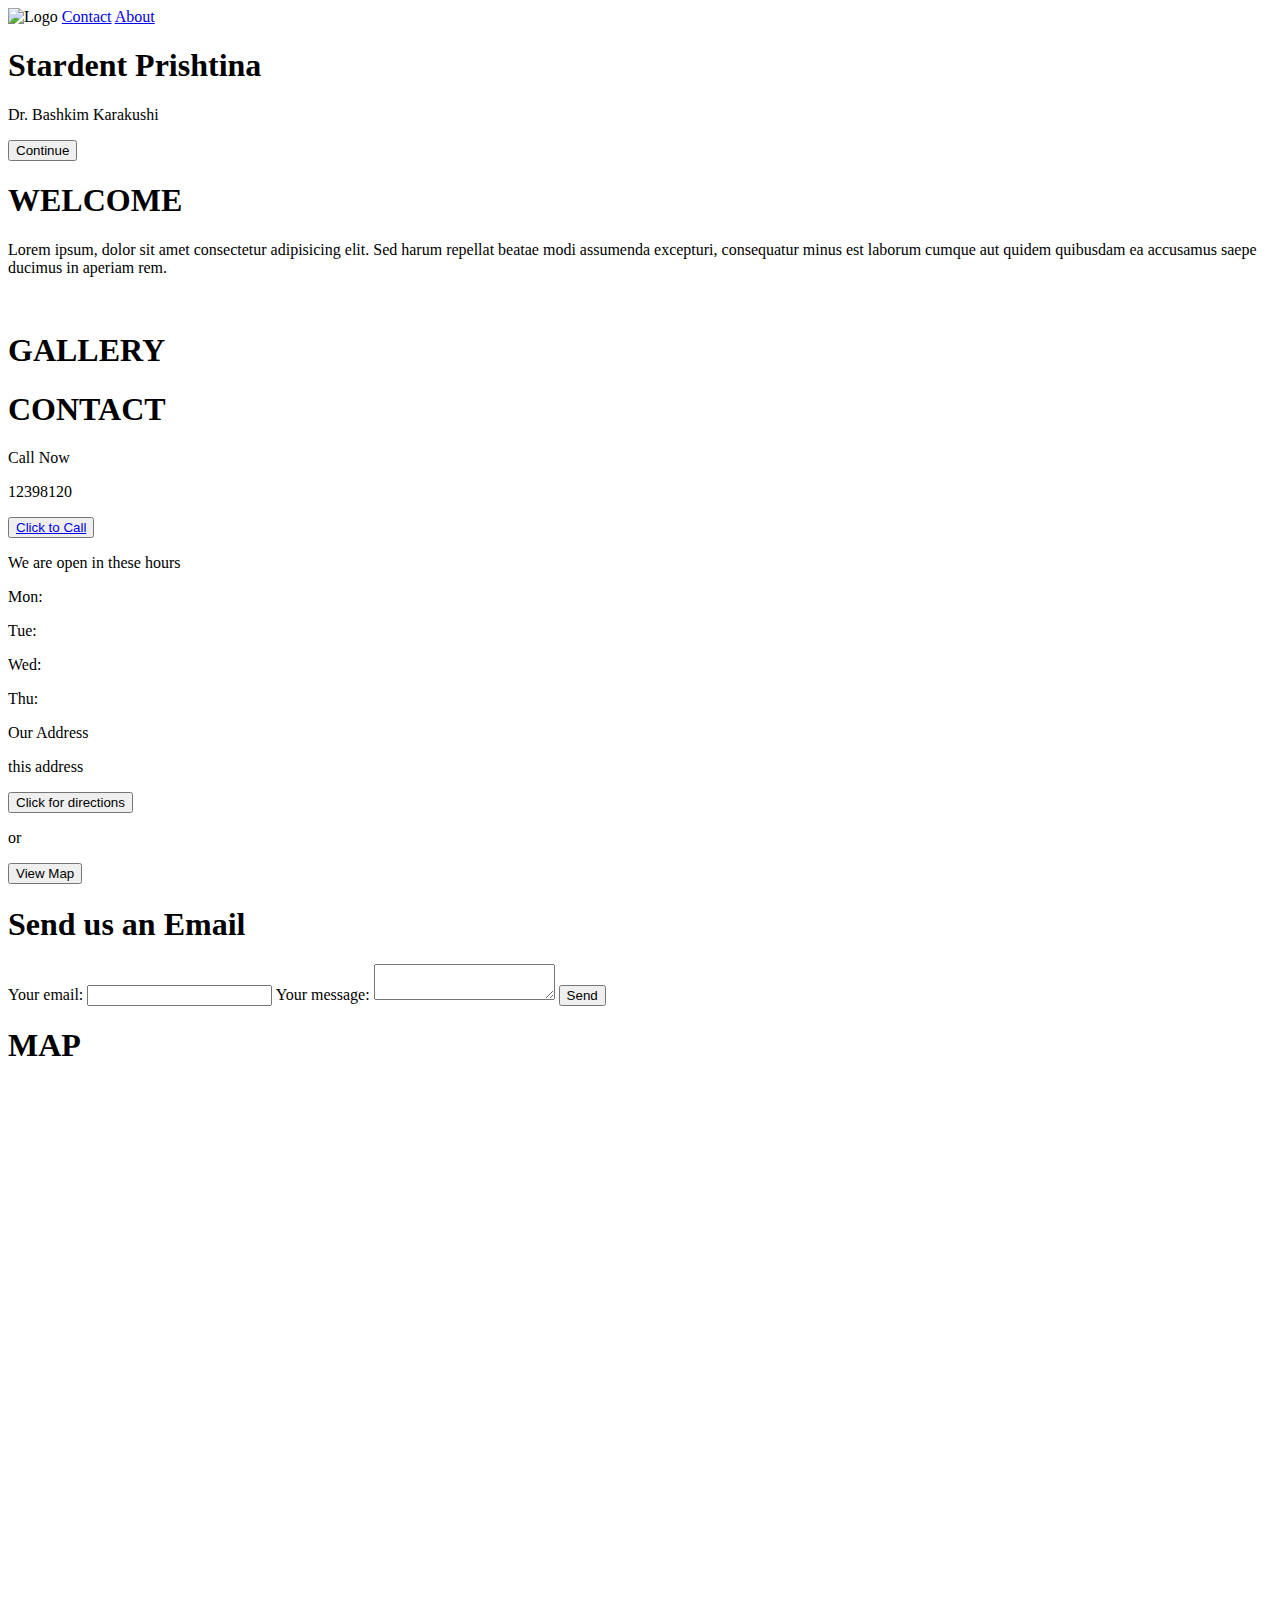
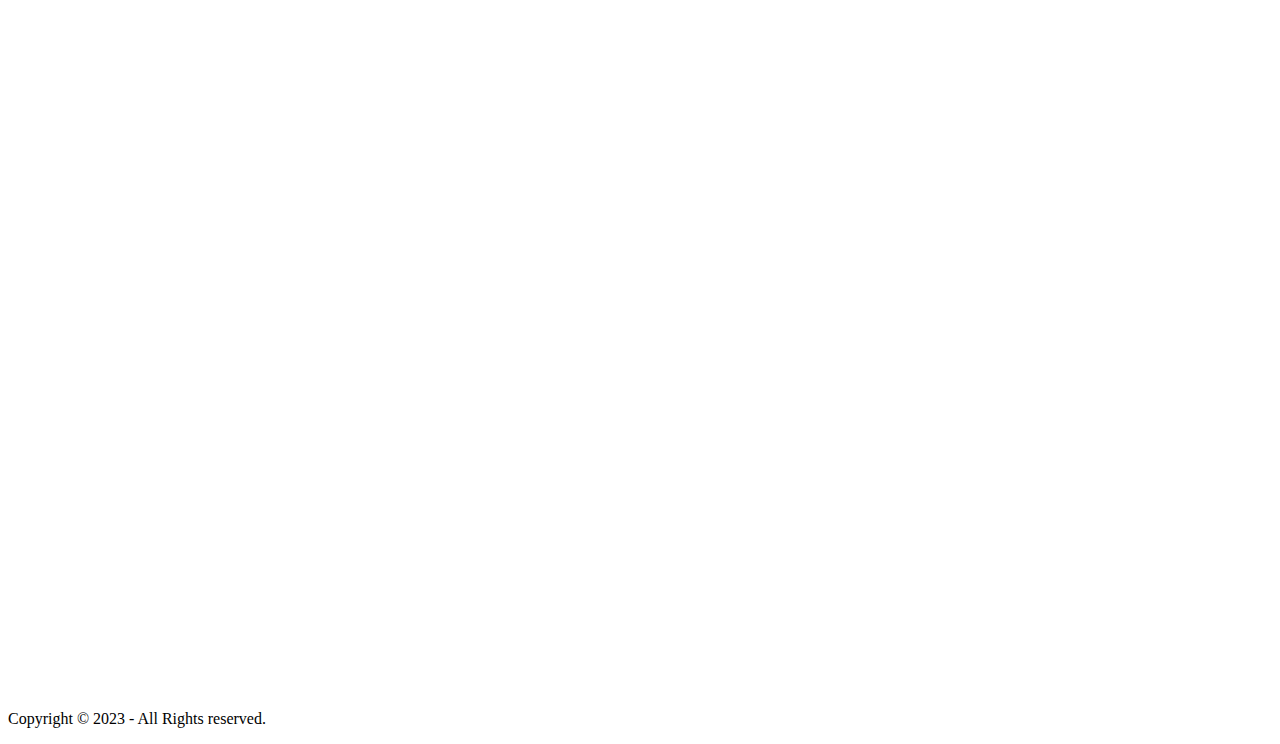
==== index.html @ 25f3760d "Update index.html" ====
<!DOCTYPE html>
<html lang="en">
<head>
    <meta charset="UTF-8">
    <meta http-equiv="X-UA-Compatible" content="IE=edge">
    <meta name="viewport" content="width=device-width, initial-scale=1.0">
    <!-- Bitter font link -->
    <link rel="preconnect" href="https://fonts.googleapis.com">
    <link rel="preconnect" href="https://fonts.gstatic.com" crossorigin>
    <link href="https://fonts.googleapis.com/css2?family=Bitter&display=swap" rel="stylesheet">
    <!-- Lato font link-->
    <link href="https://fonts.googleapis.com/css2?family=Lato&display=swap" rel="stylesheet">
    <!--Icons link
    <link rel="stylesheet" href="https://cdnjs.cloudflare.com/ajax/libs/font-awesome/4.7.0/css/font-awesome.min.css">-->

    <title>Stardent Prishtina</title>
    <link rel="stylesheet"  href="style.css">
</head>
<body>
    
    <nav>
        
        <img src="Logo.jpg" alt="Logo">
        <a href="#contact">Contact</a>
        <a href="#welcome">About</a>
            <!--<div class="subnav">
            fa fa thing is icon
            <a href="#contact"><button class="subnavbtn">About <i class="fa fa-caret-down"></i></button></a>
            <div class="subnav-content">
                <a href="#welcome">Welcome</a><br>
                <a href="#gallery">Gallery</a><br>
                <a href="#contact">Contact</a><br>
                <a href="#map">Map</a>
            </div>-->
    </nav>

    <div class="body">
        <div class="bg">
            <div class="greet">
                <h1>Stardent Prishtina</h1>
                <p>Dr. Bashkim Karakushi</p>
                <a href="#welcome"><button class="button">Continue</button></a>
            </div>
        </div>
        
        <div class="welcomebg">
            <div class="welcome" id="welcome">
                <h1>WELCOME</h1>
                <p>Lorem ipsum, dolor sit amet consectetur adipisicing elit. Sed harum repellat beatae modi assumenda excepturi, consequatur minus est laborum cumque aut quidem quibusdam ea accusamus saepe ducimus in aperiam rem.</p>
                <img src="img/image5.jpeg" alt="">
            </div>
        </div>

        <div class="gallery" id="gallery">
            <h1>GALLERY</h1>
        </div>

        <div class="contactbg">
            <div class="contact" id="contact">
                <h1>CONTACT</h1>
                <div class="call">
                    <p>Call Now</p>
                    <p>12398120</p>
                    <button><a href="tel: +383-44-160-117">Click to Call</a></button>
                </div>
            
                <div class="hours">
                    <p>We are open in these hours</p>
                    <p>Mon: </p>
                    <p>Tue: </p>
                    <p>Wed: </p>
                    <p>Thu: </p>
                </div>
            

                <div class="address">
                    <p>Our Address</p>
                    <p>this address</p> 
                    <button>Click for directions</button>
                    <p>or</p>
                    <button>View Map</button>
                </div>

                <h1>Send us an Email</h1>
                <form action="https://formspree.io/f/xwkyyagp" method="POST">
                    <label>
                        Your email:
                        <input type="email" name="email">
                    </label>
                    <label>
                        Your message:
                        <textarea name="message"></textarea>
                    </label>
                    <!-- your other form fields go here -->
                    <button type="submit">Send</button>
                </form>
            </div>
        </div>

        <div class="map" id="map">
            <h1>MAP</h1>
            <div id="smallmap">
                <iframe src="https://www.google.com/maps/embed?pb=!1m18!1m12!1m3!1d2933.494399585547!2d21.170173551351123!3d42.672068579064906!2m3!1f0!2f0!3f0!3m2!1i1024!2i768!4f13.1!3m3!1m2!1s0x13549fc6666dde81%3A0x3ea874b8eccd149b!2sStardent%20Ordinanca%20Stomatologjike!5e0!3m2!1sde!2sch!4v1653401894726!5m2!1sde!2sch" width="330" height="600" style="border:0;" allowfullscreen="" loading="lazy" referrerpolicy="no-referrer-when-downgrade"></iframe>
            </div>
            <div id="bigmap">
                <iframe src="https://www.google.com/maps/embed?pb=!1m18!1m12!1m3!1d2933.494399585547!2d21.170173551351123!3d42.672068579064906!2m3!1f0!2f0!3f0!3m2!1i1024!2i768!4f13.1!3m3!1m2!1s0x13549fc6666dde81%3A0x3ea874b8eccd149b!2sStardent%20Ordinanca%20Stomatologjike!5e0!3m2!1sde!2sch!4v1653401894726!5m2!1sde!2sch" width="1500" height="600" style="border:0;" allowfullscreen="" loading="lazy" referrerpolicy="no-referrer-when-downgrade"></iframe>
            </div>
        </div>
        <footer>
            <p>Copyright © 2023 - All Rights reserved.</p>
        </footer>

    </div>
</body>
</html>
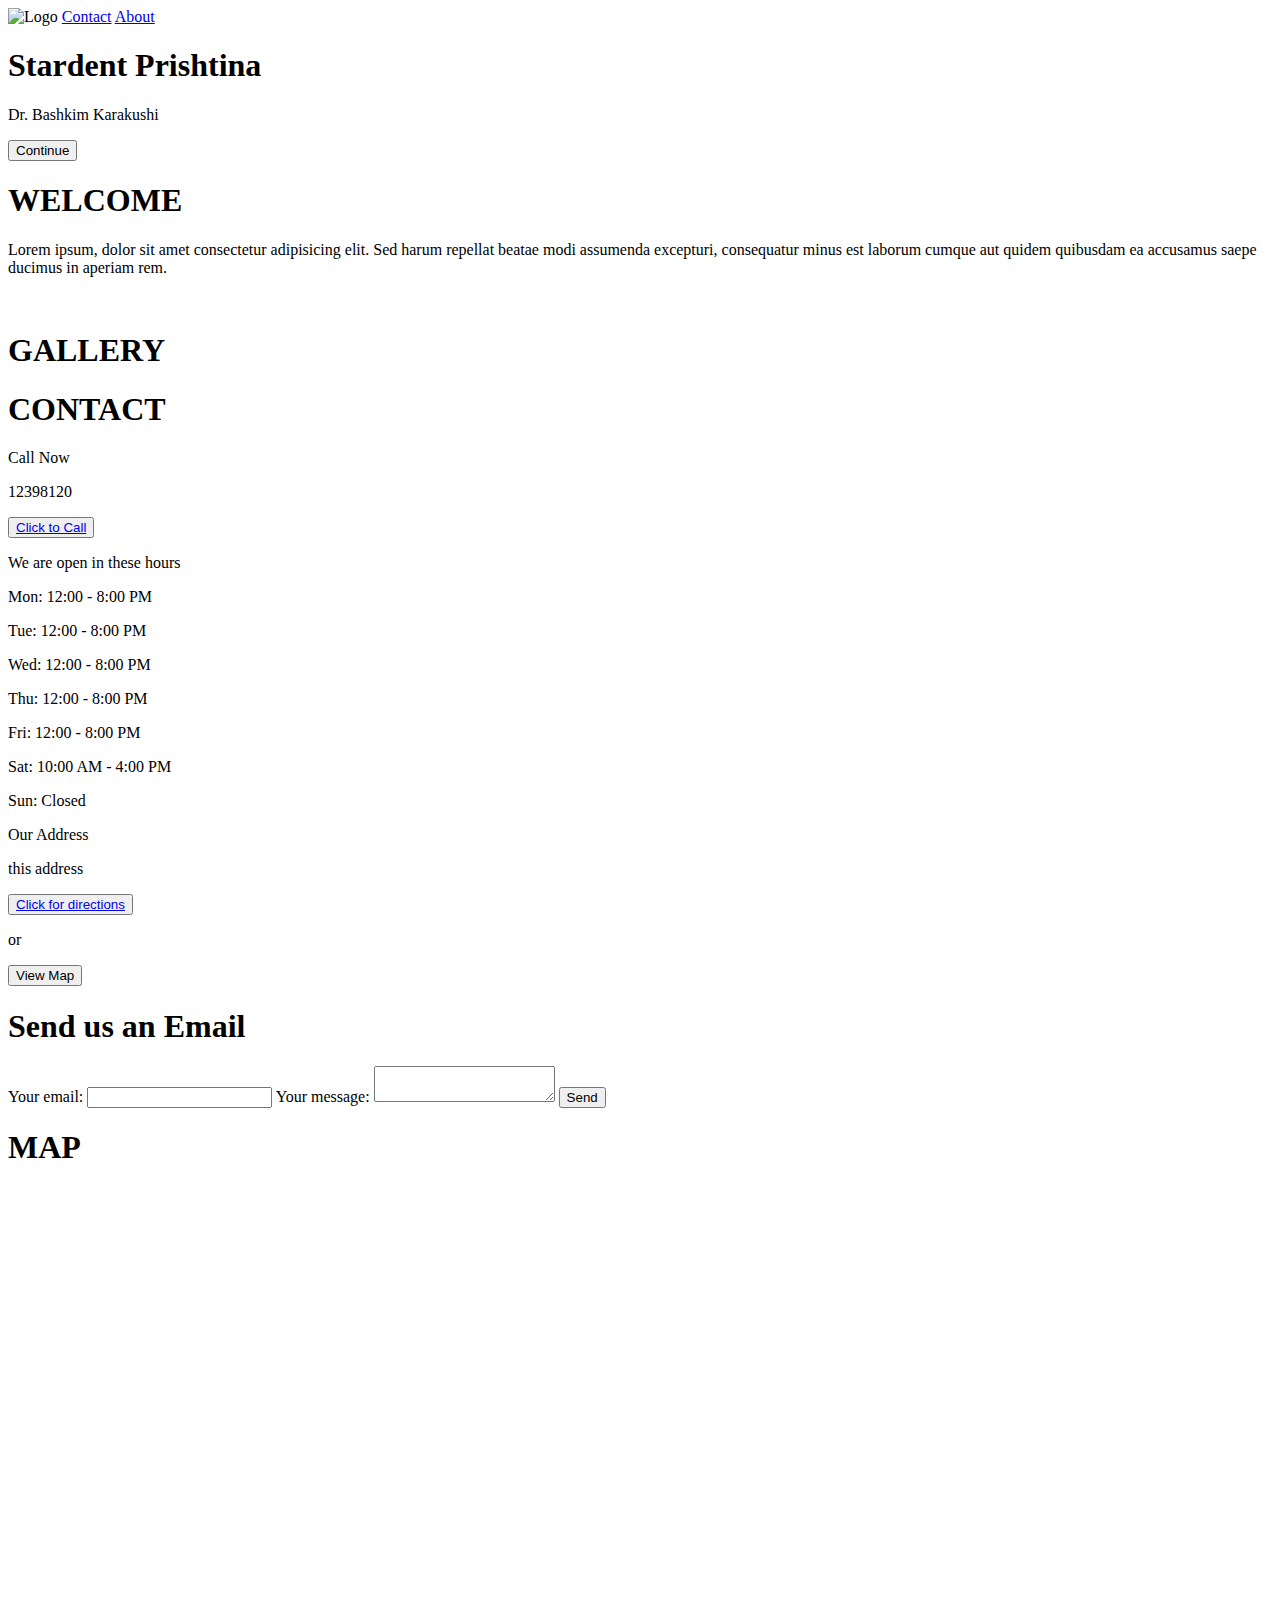
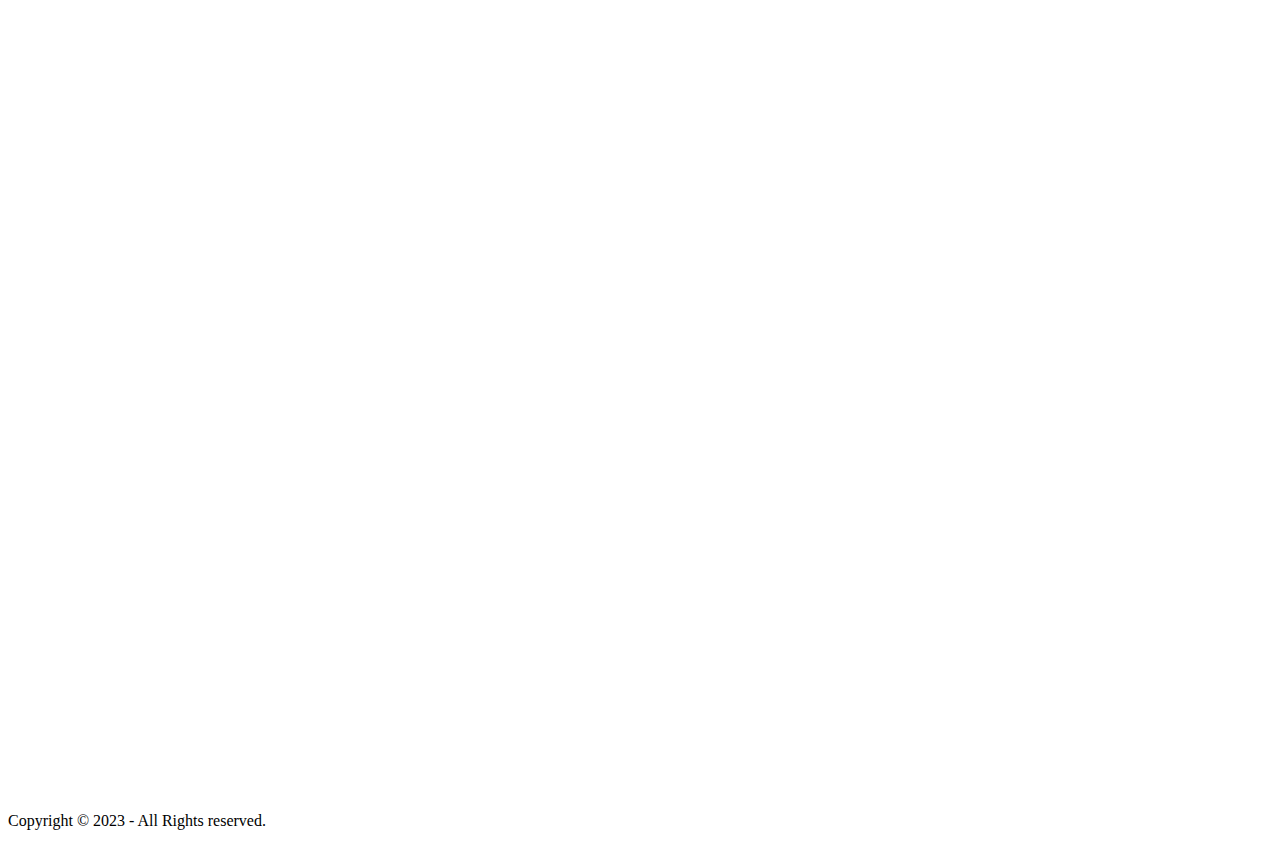
==== commit 321d69cd: "Update index.html" ====
--- a/index.html
+++ b/index.html
@@ -66,17 +66,20 @@
             
                 <div class="hours">
                     <p>We are open in these hours</p>
-                    <p>Mon: </p>
-                    <p>Tue: </p>
-                    <p>Wed: </p>
-                    <p>Thu: </p>
+                    <p>Mon: 12:00 - 8:00 PM</p>
+                    <p>Tue: 12:00 - 8:00 PM</p>
+                    <p>Wed: 12:00 - 8:00 PM</p>
+                    <p>Thu: 12:00 - 8:00 PM</p>
+                    <p>Fri: 12:00 - 8:00 PM</p>
+                    <p>Sat: 10:00 AM - 4:00 PM</p> 
+                    <p>Sun: Closed</p>
                 </div>
             
 
                 <div class="address">
                     <p>Our Address</p>
                     <p>this address</p> 
-                    <button>Click for directions</button>
+                    <button><a href="https://www.google.com/maps/dir//Stardent+Ordinanca+Stomatologjike/data=!4m8!4m7!1m0!1m5!1m1!1s0x13549fc6666dde81:0x3ea874b8eccd149b!2m2!1d21.172367599999998!2d42.672068599999996">Click for directions</a></button>
                     <p>or</p>
                     <button>View Map</button>
                 </div>
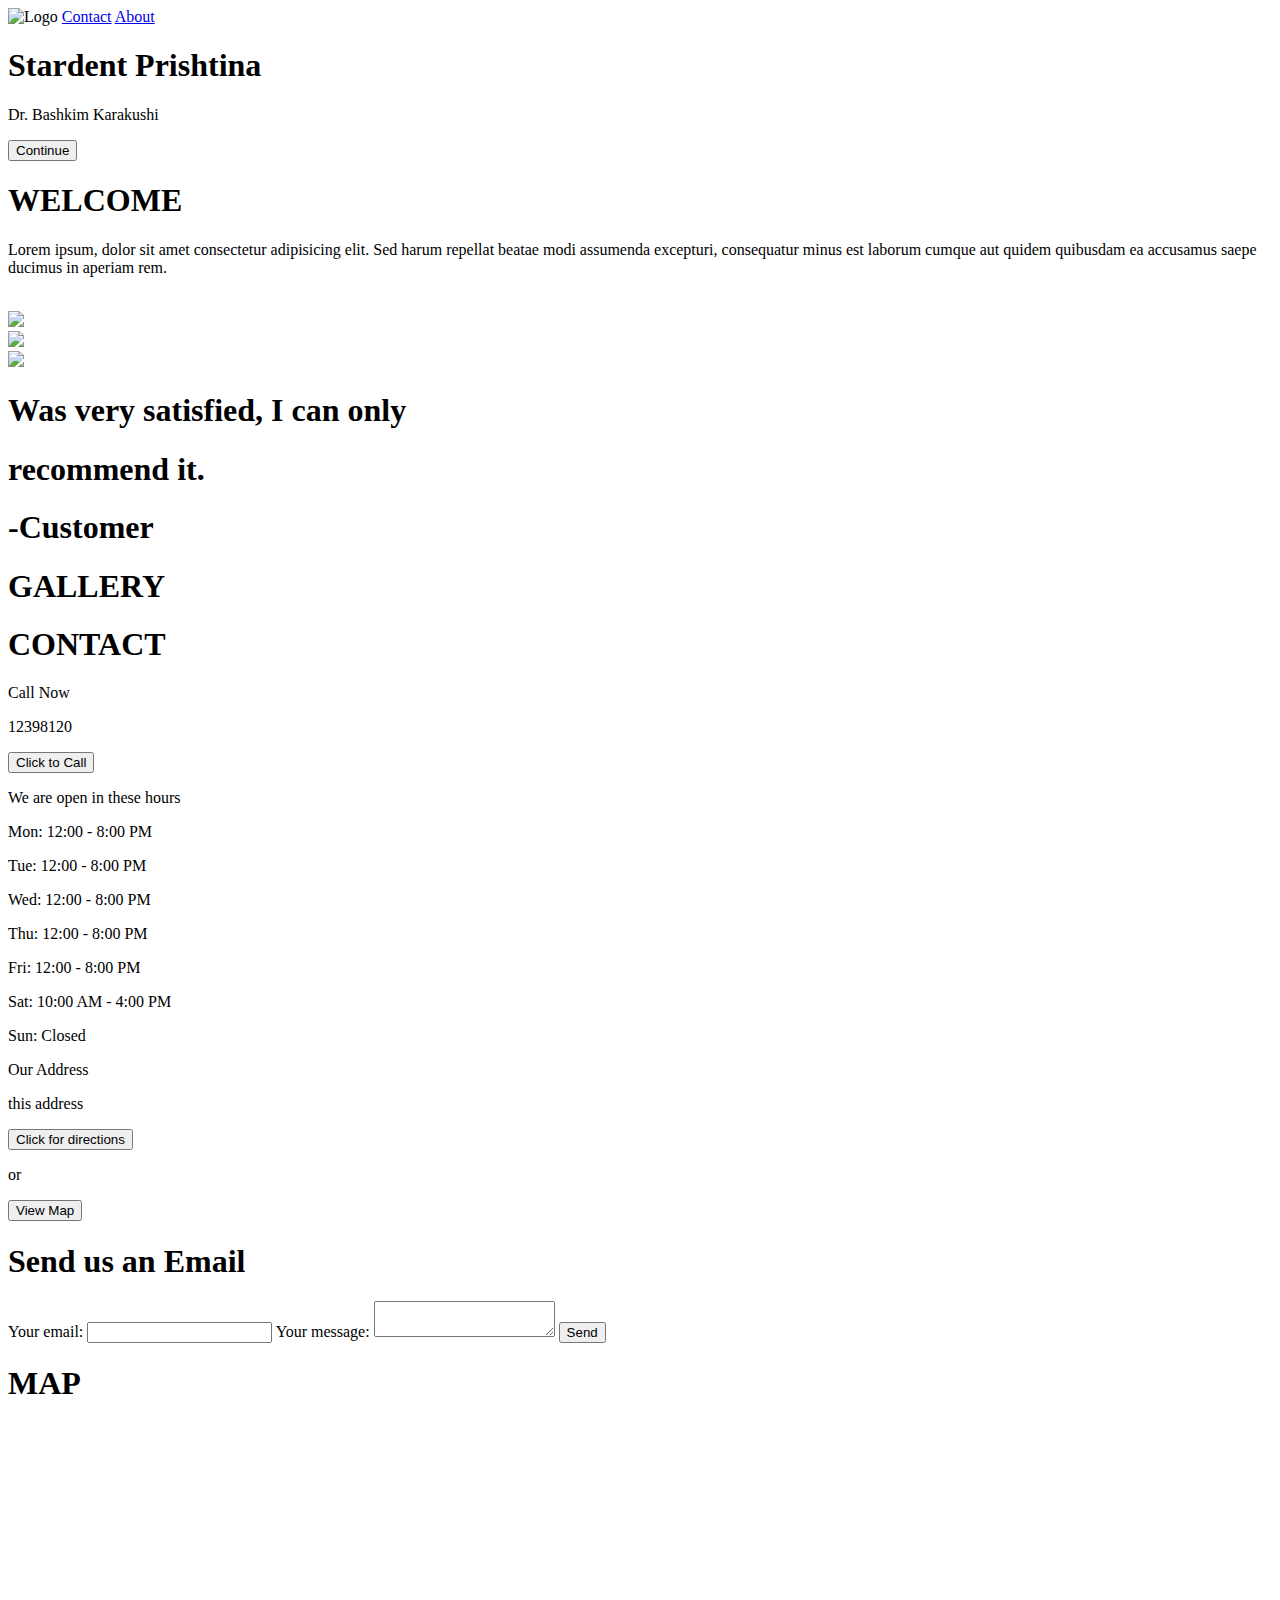
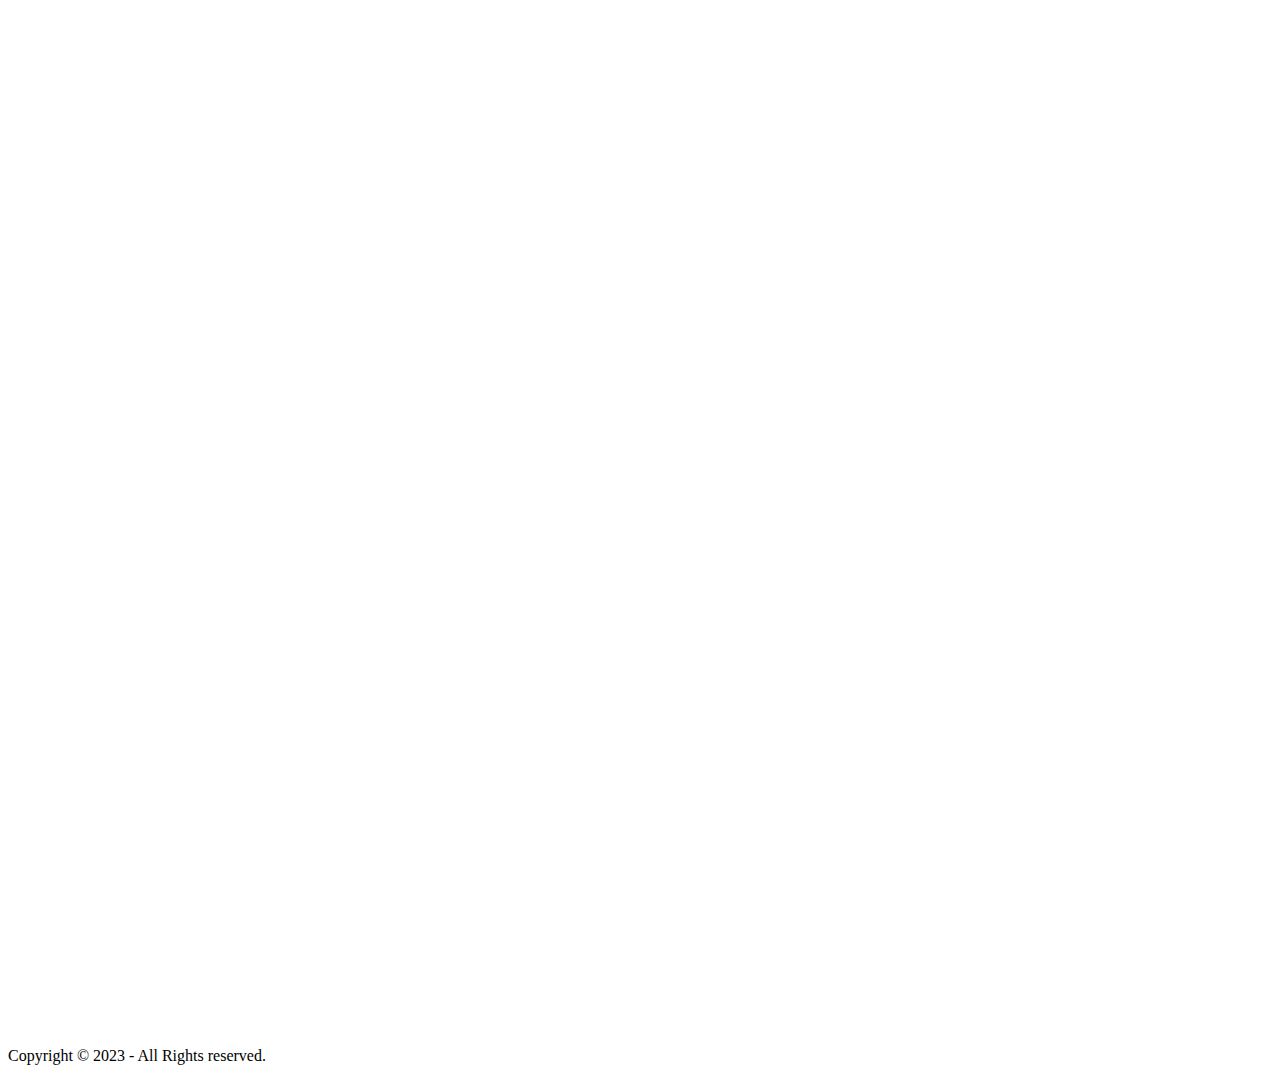
==== commit 07481b3c: "Update index.html" ====
--- a/index.html
+++ b/index.html
@@ -47,7 +47,30 @@
             <div class="welcome" id="welcome">
                 <h1>WELCOME</h1>
                 <p>Lorem ipsum, dolor sit amet consectetur adipisicing elit. Sed harum repellat beatae modi assumenda excepturi, consequatur minus est laborum cumque aut quidem quibusdam ea accusamus saepe ducimus in aperiam rem.</p>
-                <img src="img/image5.jpeg" alt="">
+                <img src="img/image5.jpeg" alt="" id="stardentimg">
+
+                <div class="back" id="back">
+                    <img src="background bewertung.JPG" height="250px">
+                </div>
+    
+                <div class="bild" id="bild">
+                    <img src="avatar-5161934113e39348f63ef93aebee770e.jpg" height="120px">
+                </div>
+    
+                <div class="stars" id="stars">
+                    <img src="Mein Projekt.png" height="130px">
+                </div>
+    
+                <div class="txt" id="txt">
+                    <h1>Was very satisfied, I can only</h1>
+                    <h1>recommend it.</h1>
+                </div>
+    
+                <div class="cstname" id="cstname">
+                    <h1>-Customer</h1>
+                </div>
+    
+            </div>
             </div>
         </div>
 
@@ -61,7 +84,7 @@
                 <div class="call">
                     <p>Call Now</p>
                     <p>12398120</p>
-                    <button><a href="tel: +383-44-160-117">Click to Call</a></button>
+                    <a href="tel: +383-44-160-117"><button>Click to Call</button></a>
                 </div>
             
                 <div class="hours">
@@ -79,9 +102,9 @@
                 <div class="address">
                     <p>Our Address</p>
                     <p>this address</p> 
-                    <button><a href="https://www.google.com/maps/dir//Stardent+Ordinanca+Stomatologjike/data=!4m8!4m7!1m0!1m5!1m1!1s0x13549fc6666dde81:0x3ea874b8eccd149b!2m2!1d21.172367599999998!2d42.672068599999996">Click for directions</a></button>
+                    <a href="https://www.google.com/maps/dir//Stardent+Ordinanca+Stomatologjike/data=!4m8!4m7!1m0!1m5!1m1!1s0x13549fc6666dde81:0x3ea874b8eccd149b!2m2!1d21.172367599999998!2d42.672068599999996"><button>Click for directions</button></a>
                     <p>or</p>
-                    <button>View Map</button>
+                    <a href="#map"><button>View Map</button></a>
                 </div>
 
                 <h1>Send us an Email</h1>
@@ -97,6 +120,7 @@
                     <!-- your other form fields go here -->
                     <button type="submit">Send</button>
                 </form>
+
             </div>
         </div>
 
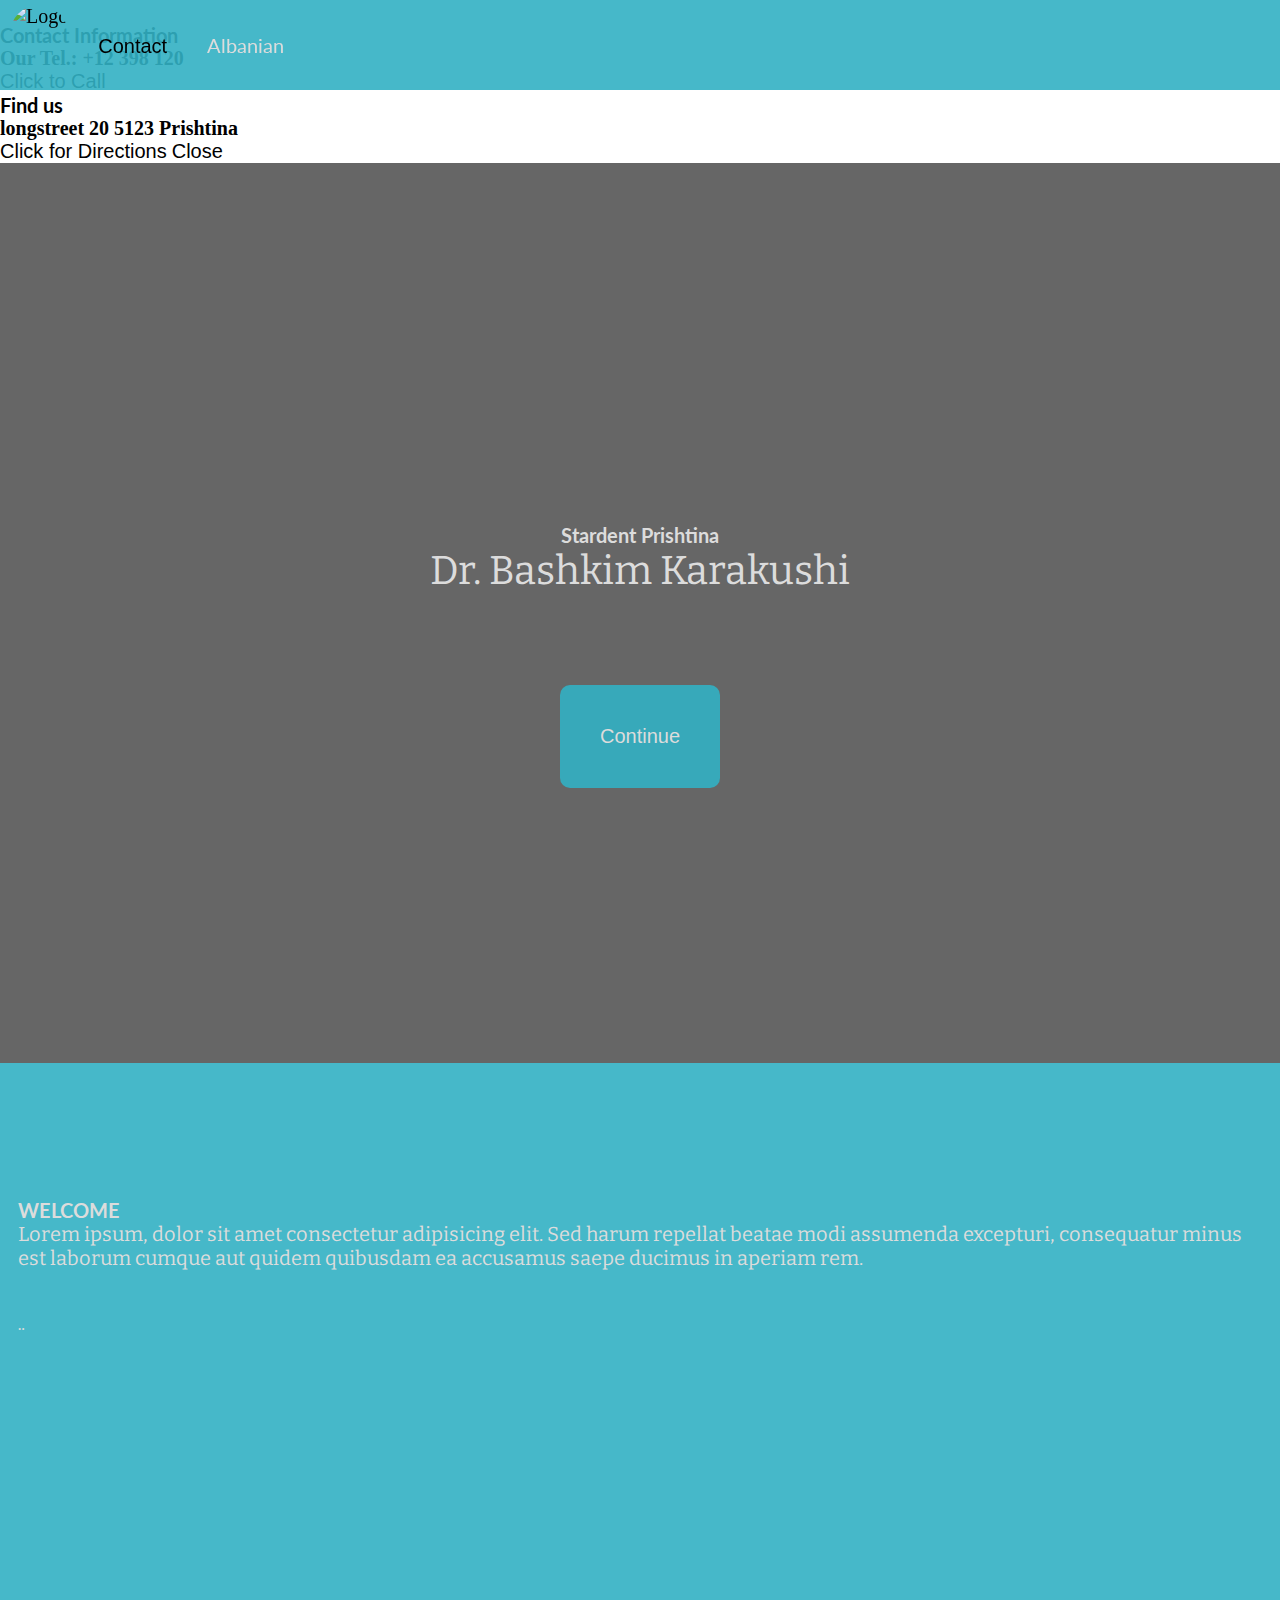
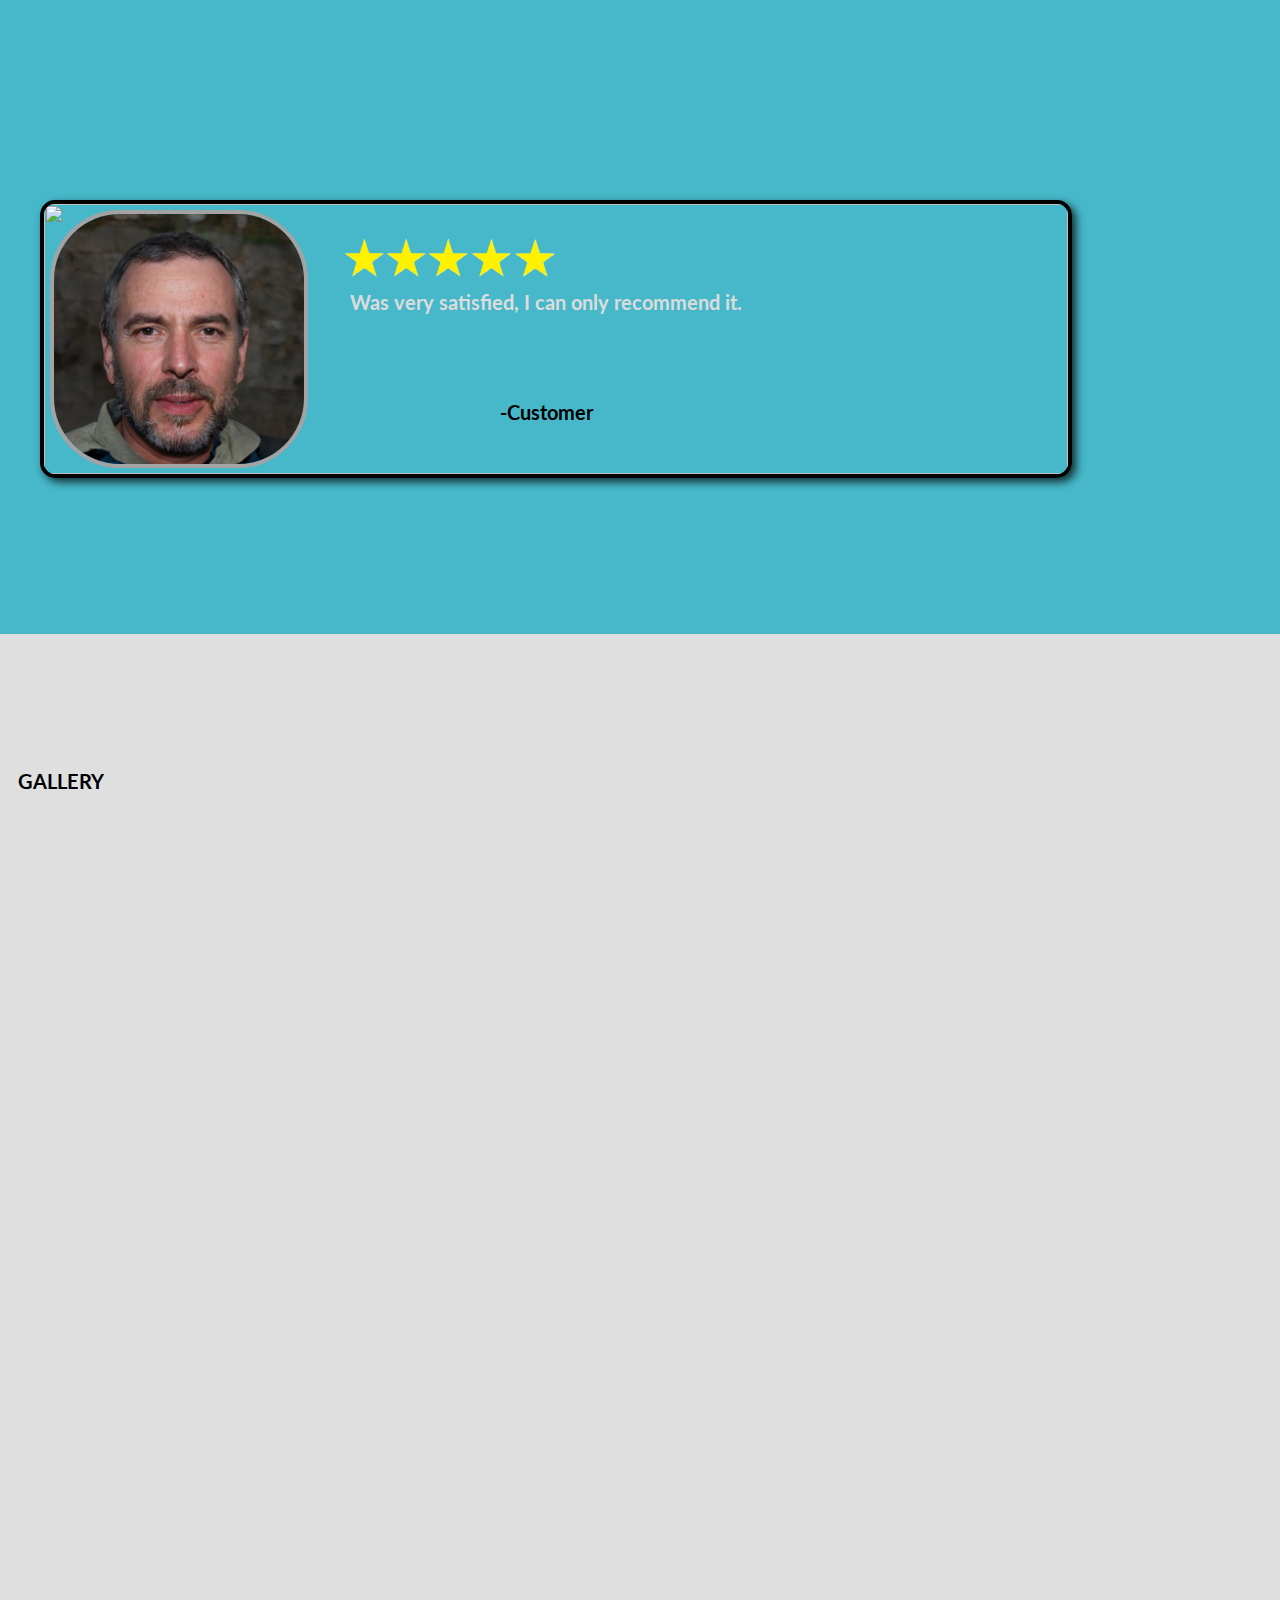
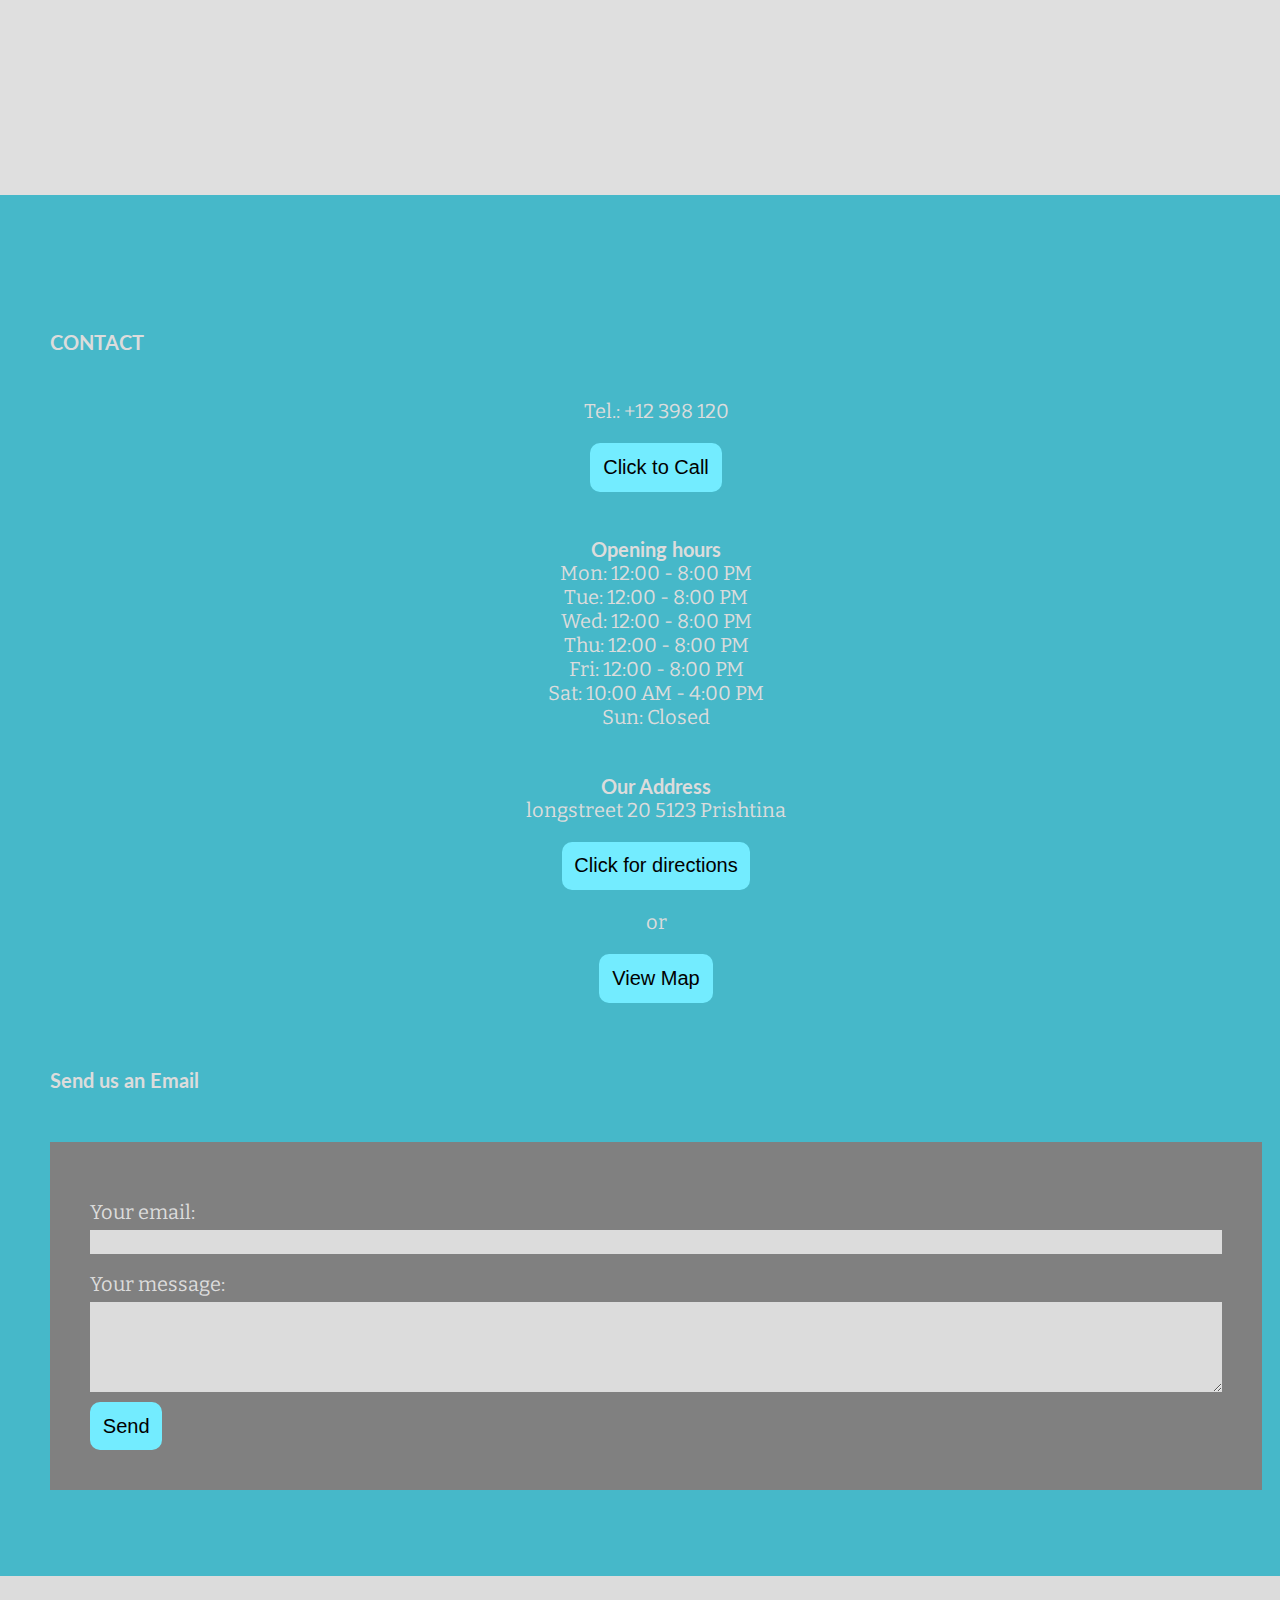
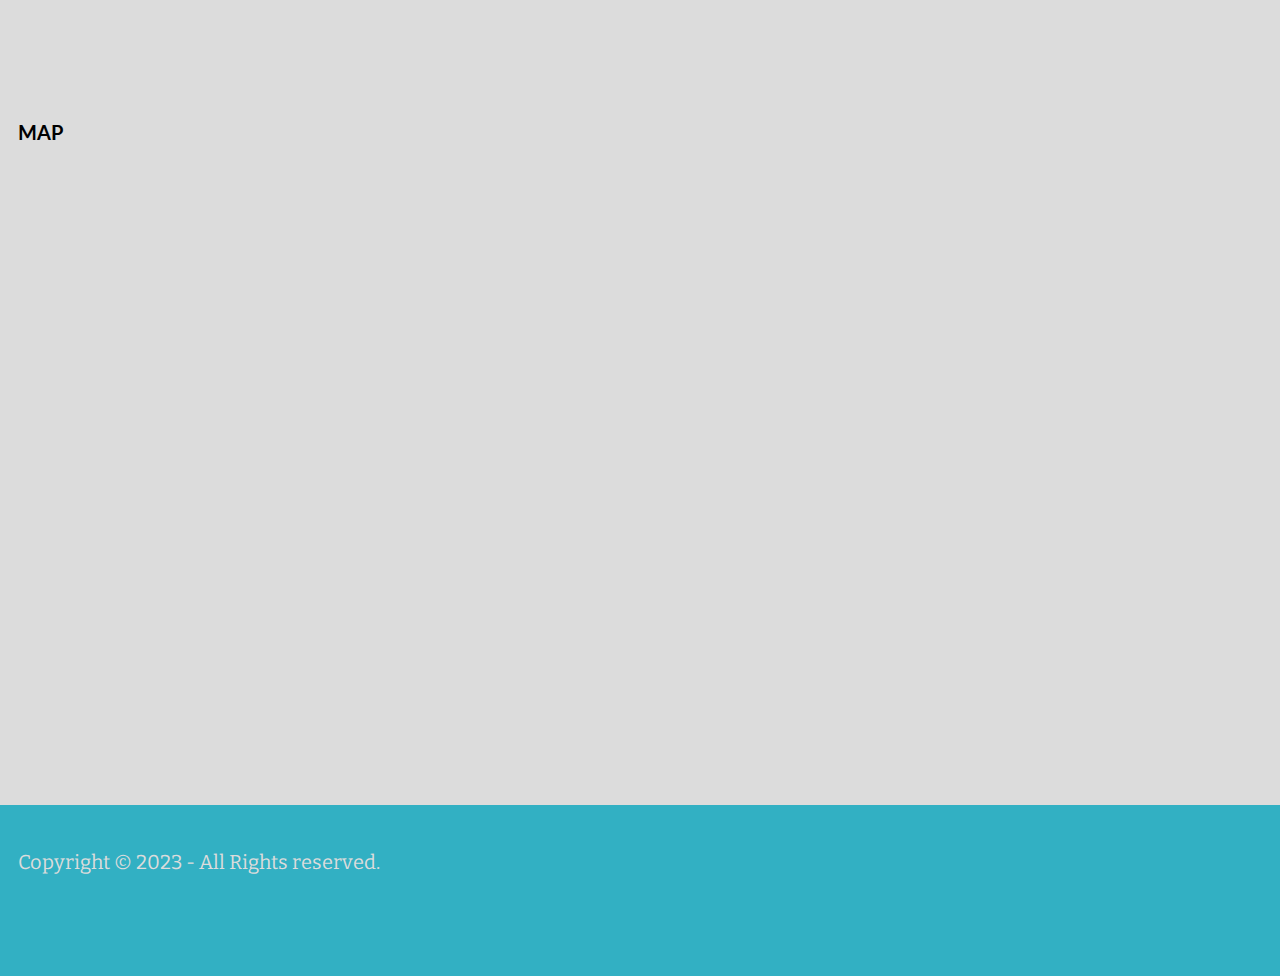
==== commit 777740c0: "Update index.html" ====
--- a/index.html
+++ b/index.html
@@ -21,8 +21,10 @@
     <nav>
         
         <img src="Logo.jpg" alt="Logo">
-        <a href="#contact">Contact</a>
-        <a href="#welcome">About</a>
+        <!--<a href="#contact">Contact</a>-->
+        <a href="#thetop"><button type="submit" class="contactsubmit" onclick="openPopup()">Contact</button></a>
+        
+        <a href="albanian.html">Albanian</a>
             <!--<div class="subnav">
             fa fa thing is icon
             <a href="#contact"><button class="subnavbtn">About <i class="fa fa-caret-down"></i></button></a>
@@ -33,9 +35,21 @@
                 <a href="#map">Map</a>
             </div>-->
     </nav>
+    <div class="popup" id="popup">
+        <img src="Logo.jpg" alt="">
+        <h1>Contact Information</h1>
+        <h4>Our Tel.: +12 398 120</h4>
+        <a href="tel: +383-44-160-117"><button>Click to Call</button></a>
 
+        <h1>Find us</h1>
+        <h4>longstreet 20 5123 Prishtina</h4> 
+        <a href="https://www.google.com/maps/dir//Stardent+Ordinanca+Stomatologjike/data=!4m8!4m7!1m0!1m5!1m1!1s0x13549fc6666dde81:0x3ea874b8eccd149b!2m2!1d21.172367599999998!2d42.672068599999996"><button>Click for Directions</button></a>
+
+        <button type="button" onclick="closePopup()" id="CloseButtonPopup">Close</button>
+    </div>
     <div class="body">
-        <div class="bg">
+        
+        <div class="bg" id="thetop">
             <div class="greet">
                 <h1>Stardent Prishtina</h1>
                 <p>Dr. Bashkim Karakushi</p>
@@ -47,48 +61,50 @@
             <div class="welcome" id="welcome">
                 <h1>WELCOME</h1>
                 <p>Lorem ipsum, dolor sit amet consectetur adipisicing elit. Sed harum repellat beatae modi assumenda excepturi, consequatur minus est laborum cumque aut quidem quibusdam ea accusamus saepe ducimus in aperiam rem.</p>
-                <img src="img/image5.jpeg" alt="" id="stardentimg">
+                <div id="stardentimg">
+                    <img src="img/image5.jpeg" alt="">
+                </div>¨
 
-                <div class="back" id="back">
-                    <img src="background bewertung.JPG" height="250px">
-                </div>
+                <div class="rezension">
+                    <div class="back" id="back">
+                        <img src="background bewertung.JPG">
+                    </div>
+                    <div class="bild" id="bild">
+                        <img src="avatar-5161934113e39348f63ef93aebee770e.jpg" height="120px">
+                    </div>
+                    <div class="stars" id="stars">
+                        <img src="Mein Projekt.png">
+                    </div>
+                    <div class="txt" id="txt">
+                        <h1>Was very satisfied, I can only recommend it.</h1>
+                    </div>
     
-                <div class="bild" id="bild">
-                    <img src="avatar-5161934113e39348f63ef93aebee770e.jpg" height="120px">
-                </div>
-    
-                <div class="stars" id="stars">
-                    <img src="Mein Projekt.png" height="130px">
-                </div>
-    
-                <div class="txt" id="txt">
-                    <h1>Was very satisfied, I can only</h1>
-                    <h1>recommend it.</h1>
-                </div>
-    
-                <div class="cstname" id="cstname">
-                    <h1>-Customer</h1>
+                    <div class="cstname" id="cstname">
+                        <h1>-Customer</h1>
+                    </div>
                 </div>
     
             </div>
             </div>
         </div>
-
+        
+        <div id="gallerybg">
         <div class="gallery" id="gallery">
             <h1>GALLERY</h1>
+            <div class="slider"></div>
+        </div>
         </div>
 
         <div class="contactbg">
             <div class="contact" id="contact">
                 <h1>CONTACT</h1>
                 <div class="call">
-                    <p>Call Now</p>
-                    <p>12398120</p>
+                    <p>Tel.: +12 398 120</p>
                     <a href="tel: +383-44-160-117"><button>Click to Call</button></a>
                 </div>
             
                 <div class="hours">
-                    <p>We are open in these hours</p>
+                    <h1>Opening hours</h1>
                     <p>Mon: 12:00 - 8:00 PM</p>
                     <p>Tue: 12:00 - 8:00 PM</p>
                     <p>Wed: 12:00 - 8:00 PM</p>
@@ -100,8 +116,8 @@
             
 
                 <div class="address">
-                    <p>Our Address</p>
-                    <p>this address</p> 
+                    <h1>Our Address</h1>
+                    <p>longstreet 20 5123 Prishtina</p> 
                     <a href="https://www.google.com/maps/dir//Stardent+Ordinanca+Stomatologjike/data=!4m8!4m7!1m0!1m5!1m1!1s0x13549fc6666dde81:0x3ea874b8eccd149b!2m2!1d21.172367599999998!2d42.672068599999996"><button>Click for directions</button></a>
                     <p>or</p>
                     <a href="#map"><button>View Map</button></a>
@@ -120,7 +136,6 @@
                     <!-- your other form fields go here -->
                     <button type="submit">Send</button>
                 </form>
-
             </div>
         </div>
 
@@ -138,5 +153,15 @@
         </footer>
 
     </div>
+
+<script>
+    let popup = document.getElementById("popup");
+    function openPopup(){
+        popup.classList.add("open-popup")
+    }
+    function closePopup(){
+        popup.classList.remove("open-popup")
+    }
+</script>
 </body>
 </html>
--- a/style.css
+++ b/style.css
@@ -0,0 +1,410 @@
+
+* {
+    margin: 0;
+    padding: 0;
+    border: 0;
+    outline: 0;
+    font-size: 20px;
+    vertical-align: baseline;
+    background: transparent;
+}
+
+:root{
+    --darkblue: rgb(50, 176, 195);
+    --darkbluea: rgba(50, 176, 195, 0.9);
+    --blue: rgb(79,204,224);
+    --bluea: rgba(79,204,224, 0.9   );
+    --lightblue: rgb(115,236,255);
+    --darkred: rgb(185,4,30);
+    --red: rgb(224,91,91);
+    --blacka: rgba(0, 0, 0, 0.6);
+}   
+
+h1{
+    font-family: 'Lato', Helvetica;
+}
+p{
+    font-family: 'Bitter', Helvetica;
+}
+
+html{
+    scroll-behavior: smooth;
+}
+
+nav{
+    /*background-color: rgb(61, 61, 61);*/
+    background-color: var(--darkbluea);
+    font-size: 4rem;
+    display: flex;
+    width: 100%;
+    height: 10vh;
+    align-items: center;
+
+    position: sticky;
+    overflow: hidden;
+    top: 0;
+    margin-bottom: -10vh;
+    z-index: 5;
+}
+
+nav ul{
+    list-style: none;
+    margin-left: auto;
+}
+
+nav a{
+    font-family: 'Lato', Helvetica;
+    color: gainsboro;
+    text-decoration: none;
+    
+    padding: 0px 10px 0px 10px;
+    margin: 0px 10px 0px 10px;
+}
+
+nav img{
+    height: 9vh;
+    margin:0.5rem;
+    border-radius: 50px;
+}
+
+.button{
+    border: 0px;
+    border-style: none;
+    background-color: var(--darkbluea);
+    margin: 1rem;
+    color: gainsboro
+}
+
+.body{
+    font-size: 5rem;
+}
+
+.greet{
+    text-align: center;
+    color: gainsboro;
+    background-color: var(--blacka);
+    height: 60vh;
+    padding-top: 40vh;
+    font-size: 5rem;
+}
+
+.bg{
+    background-image: url(Praxis.jpg);
+    background-repeat: none;
+    background-size: cover;
+    background-position: right;
+    background-attachment:fixed;
+}
+
+.greet p{
+    font-size: 2rem;
+}
+
+.greet button{
+    margin-top: 10vh;
+    padding:2rem;
+    border-radius: 10px;
+    cursor: pointer;
+}
+
+.welcome{
+    padding: 15vh 2vh 4vh 2vh;
+    height: 1000px;
+    color: gainsboro;
+    background-color: var(--darkbluea);
+}
+
+#stardentimg{
+    margin-top: 30px;
+    border-radius: 50px;
+    width: 80vw;
+    height: auto;
+}
+
+.welcomebg{
+    background-image: url(img/image11.jpeg);
+    background-size: cover;
+    background-position: bottom;
+}
+
+.bild{
+    position: absolute;
+    left: 50px;
+    top: 1470px;
+}
+
+
+.bild img {
+    border-radius: 70px;
+    width: 25vw;
+    height: auto;
+    border: 4px solid #a3a3a3;
+}
+
+.stars {
+    position: absolute;
+    top: 1400px;
+    left: -40px;
+}
+
+.stars img{
+    width: 90vw;
+}
+
+.back{
+    background-image: none;
+    position: absolute;
+    left: 40px;
+    top: 1400px;
+}
+
+.back img {
+    border-radius: 15px;
+    border: 4px solid #000;
+    box-shadow: 4px 4px 8px rgba(0, 0, 0, 0.747);
+    width: 80vw;
+    height: 30vh;
+}
+
+.txt {
+    position: absolute;
+    left: 180px;
+    top: 1490px;
+    font-size: 36px;
+    height: 30vh;
+    width: 40vw;
+}
+
+.cstname{
+    position: absolute;
+    left: 200px;
+    top: 1600px;
+    font-size: 30px;
+    color: black;
+}
+
+.gallery{
+    height: 50vh;
+    padding: 15vh 2vh 4vh 2vh;
+    background-color: rgba(220, 220, 220, 0.922);
+}
+
+#gallerybg{
+    background-image: url(img/image15.jpeg);
+}
+
+.slider {
+    width: 90vw;
+    height: 30vh;
+    background: url(img/image1.jpeg);
+    background-size: cover;
+    background-repeat: no-repeat;
+    margin: 100px auto;
+    animation: slide 20s infinite;
+    text-align: center;
+    background-position: center;
+}
+
+@keyframes slide {
+    20% {
+      background: url(img/image1.jpeg);
+      background-size: cover;
+      background-repeat: no-repeat;
+      background-position: center;
+    }
+    40% {
+      background: url(img/image13.jpeg);
+      background-size: cover;
+      background-repeat: no-repeat;
+      background-position: center;
+    }
+    60% {
+      background: url(img/image5.jpeg);
+      background-size: cover;
+      background-repeat: no-repeat;
+      background-position: center;
+    }
+    80% {
+      background: url(img/image4.jpeg);
+      background-size: cover;
+      background-repeat: no-repeat;
+      background-position: top;
+    }
+    100% {
+      background: url(img/image9.jpeg);
+      background-size: cover;
+      background-repeat: no-repeat;
+      background-position: center;
+    }
+}
+  
+.contact{
+    height: 13  0vh;
+    padding: 15vh 2vh 4vh 2vh;
+    /*background-color: var(--darkblue);*/
+    background-color: var(--darkbluea);
+    padding-left: 50px;
+    color: gainsboro;
+}
+.contact a{
+    color: rgb(39, 39, 39);
+    text-decoration: none;
+}
+
+.contact button{
+    background-color: var(--lightblue);
+    padding: 1vw;
+    border-radius: 10px;
+    cursor: pointer;
+}
+.contactbg{
+    background-image: url(img/image1.jpeg);
+    background-size: cover;
+}
+.call{
+    margin: 5vh;
+    text-align: center;
+}
+.call button{
+    margin-top:20px;
+    cursor: pointer;
+}
+.hours{
+    text-align: center;
+    margin: 5vh;
+}
+.address{
+    text-align: center;
+    margin: 5vh;
+}
+.address button{
+    margin-top:20px;
+    margin-bottom: 20px;
+    cursor: pointer;
+}
+form {
+    font-family: 'Bitter', Helvetica;
+    font-size: 2em;
+    padding: 1em;
+    margin-bottom: 50px;
+    margin-top: 50px;
+    background-color: grey;
+}
+
+input,textarea {
+    display: block;
+    font-family: 'Bitter', Helvetica;
+    background-color: gainsboro;
+    width: 100%;
+}
+form button{
+    background-color: var(--red);
+    padding: 1.5vh;
+    margin-top: 10px;
+    cursor: pointer;
+}
+textarea{
+    height: 10vh;
+}
+.map{
+    background-color: gainsboro;
+    padding: 1vh 2vh 4vh 2vh;
+}
+#smallmap{
+    text-align: left;
+}
+#bigmap{
+    display: none;
+    text-align: center;
+}
+.map h1{
+    padding-top: 15vh;
+    padding-bottom: 20px;
+    text-align: left;
+}
+.map img{
+    width: 98vw;
+}
+
+footer{
+    height: 10vh;
+    background-color: var(--darkblue);
+    color: gainsboro;
+    padding: 5vh 2vh 4vh 2vh;
+}
+
+@media only screen and (min-width: 600px){
+    #smallmap{
+        display: none;
+    }
+    #bigmap{
+        display: block;
+    }
+    #stardentimg{
+        width: 800px;
+        height: auto;
+    }
+    /*Rezension*/
+    .bild{
+        position: absolute;
+        left: 50px;
+        top: 1810px;
+    }
+    
+    
+    .bild img {
+        border-radius: 70px;
+        width: 250px;
+        height: auto;
+        border: 4px solid #a3a3a3;
+    }
+    
+    .stars {
+        position: absolute;
+        top: 1800px;
+        left: 200px;
+    }
+    
+    .stars img{
+        width: 500px;
+    }
+    
+    .back{
+        background-image: none;
+        position: absolute;
+        left: 40px;
+        top: 1800px;
+    }
+    
+    .back img {
+        border-radius: 15px;
+        border: 4px solid #000;
+        box-shadow: 4px 4px 8px rgba(0, 0, 0, 0.747);
+        width: 80vw;
+        height: 30vh;
+    }
+    
+    .txt {
+        position: absolute;
+        left: 350px;
+        top: 1890px;
+        font-size: 36px;
+        height: 30vh;
+        width: 40vw;
+    }
+    
+    .cstname{
+        position: absolute;
+        left: 500px;
+        top: 2000px;
+        font-size: 30px;
+        color: black;
+    }
+
+    .slider{
+        height: 80vh;
+    }
+    .gallery{
+        height: 110vh;
+    }
+}
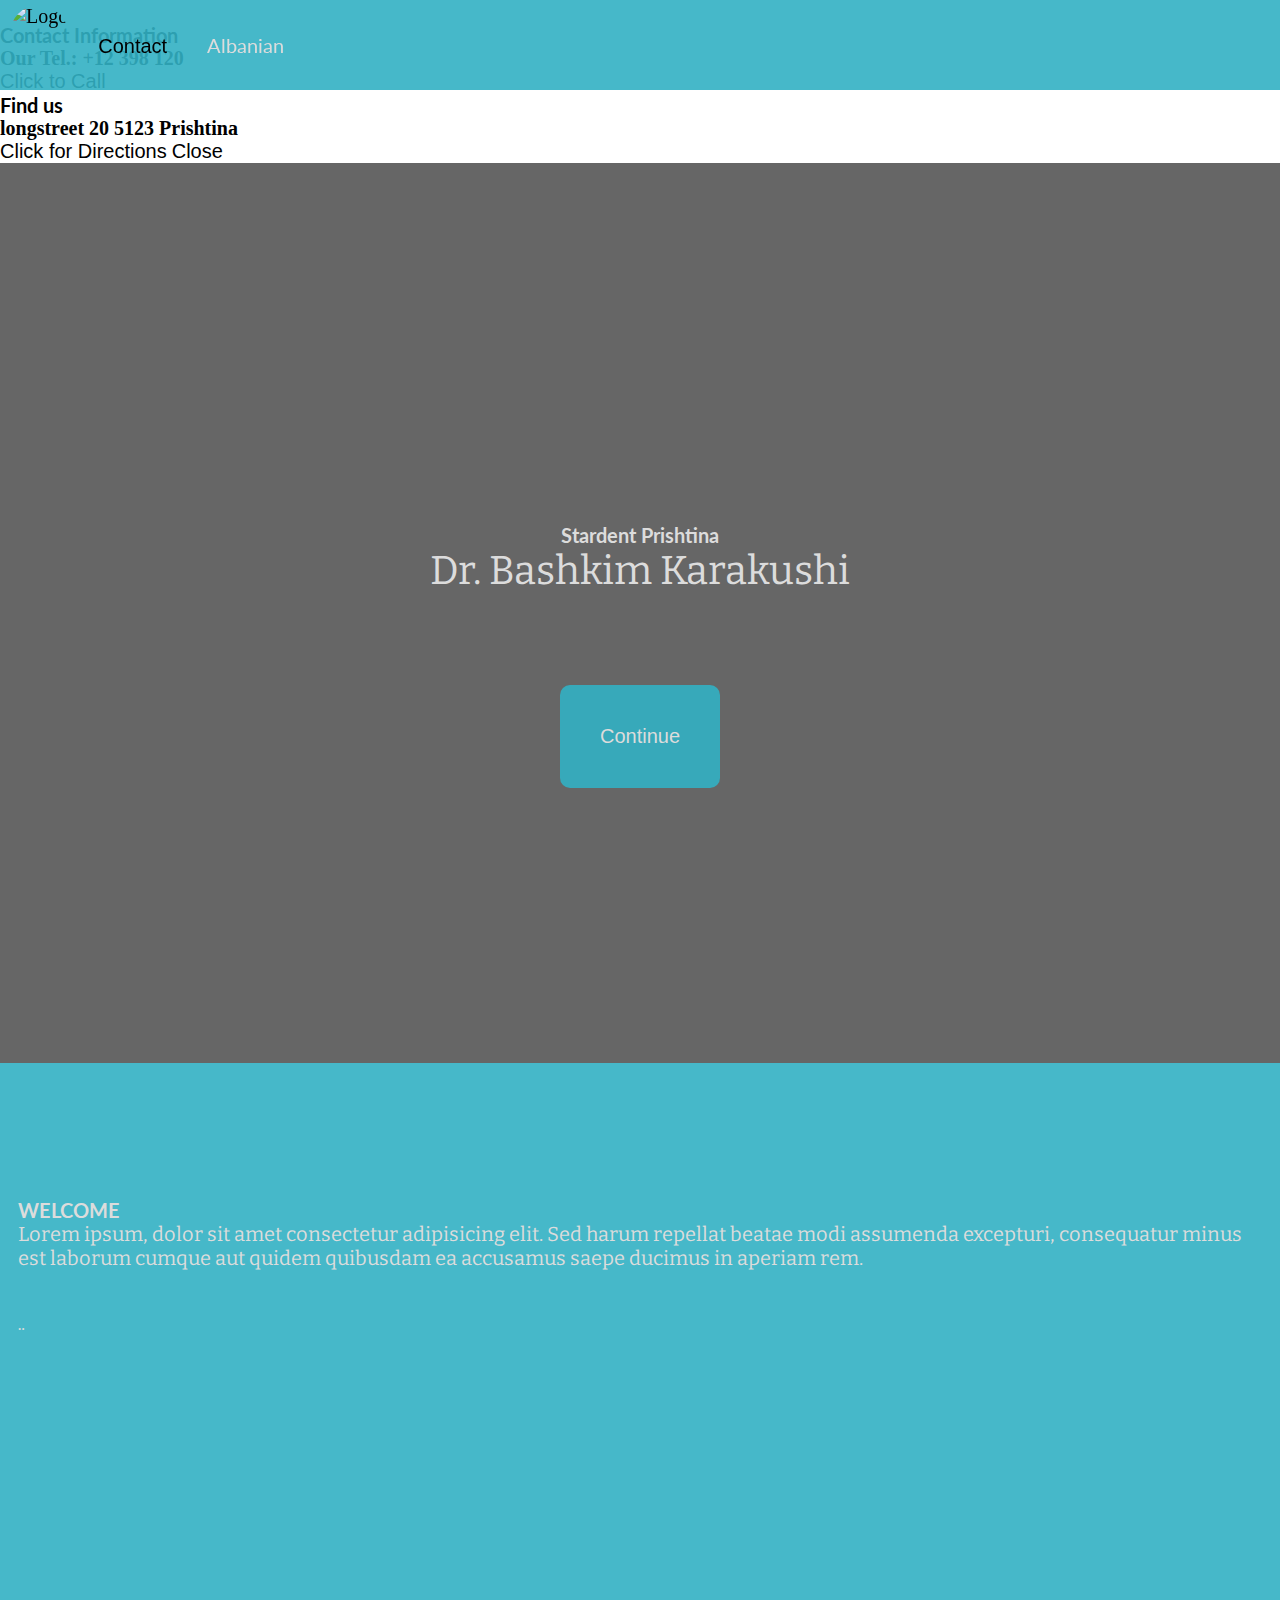
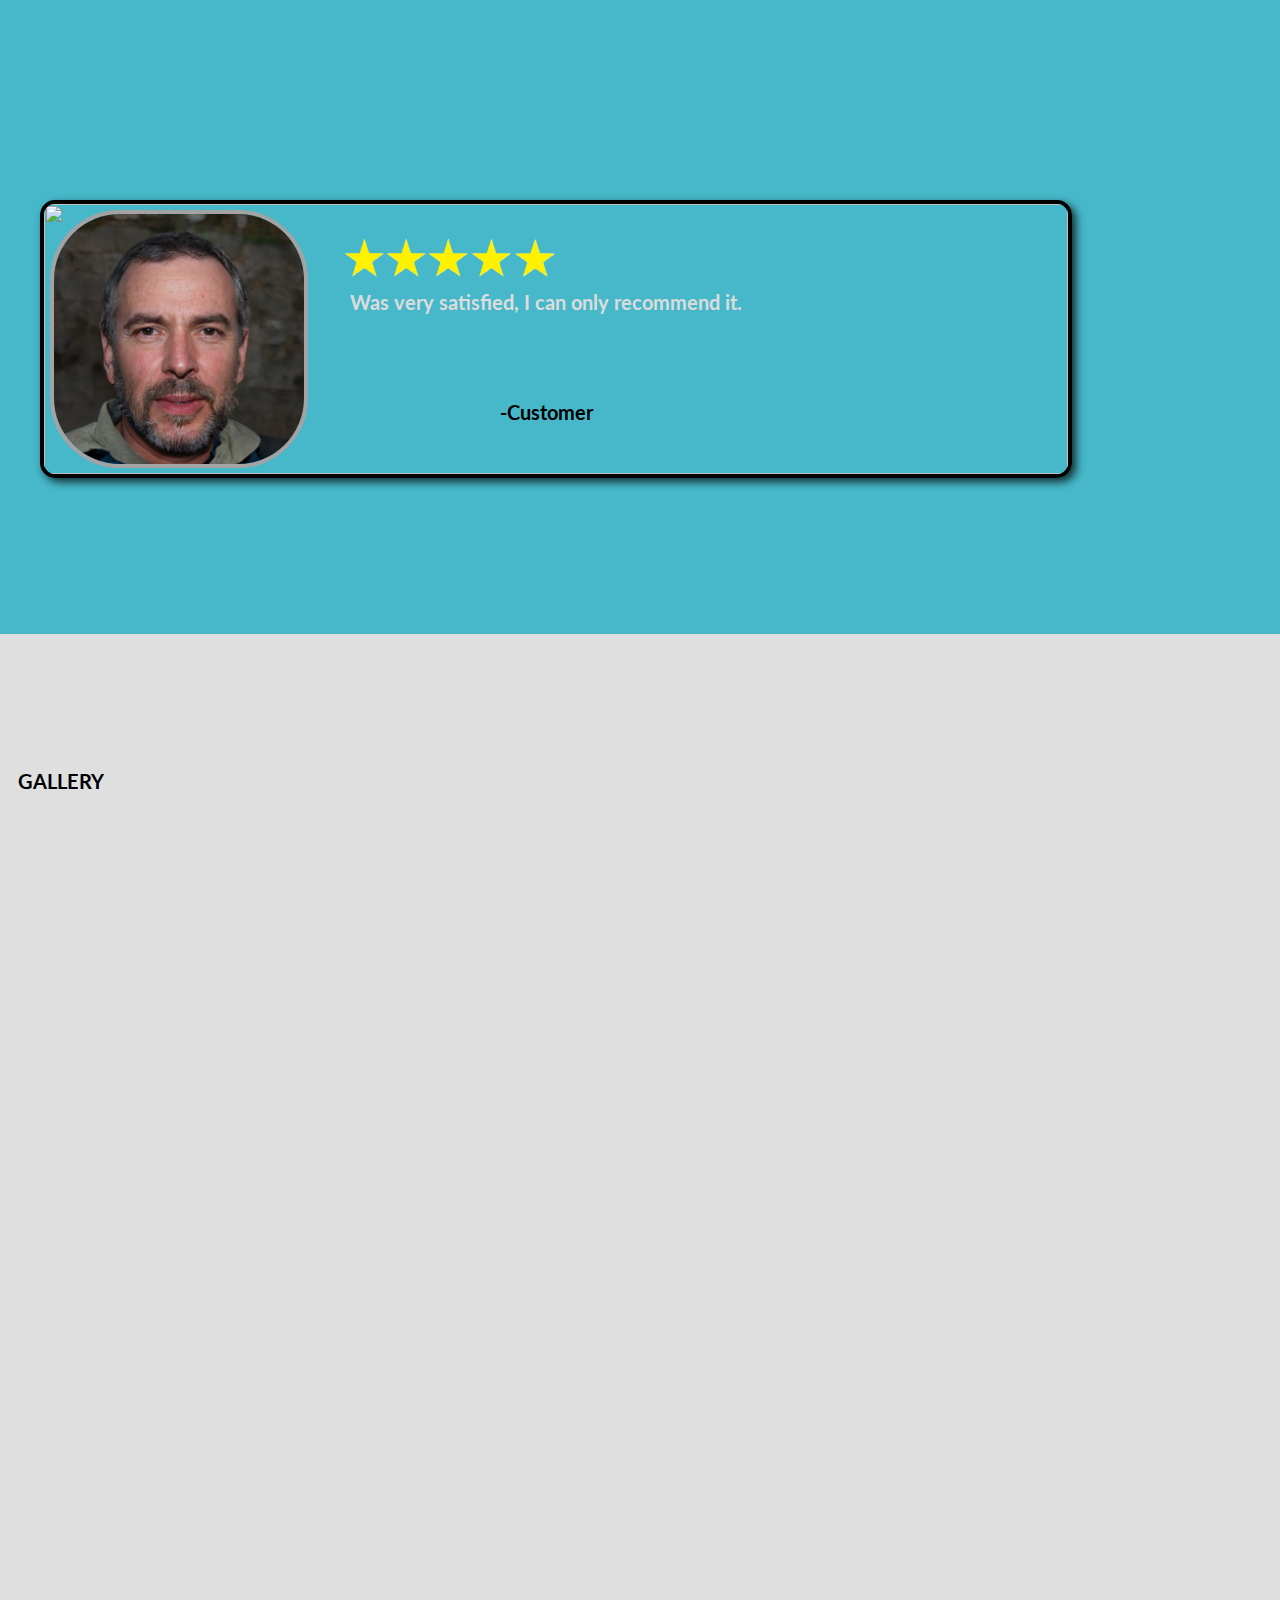
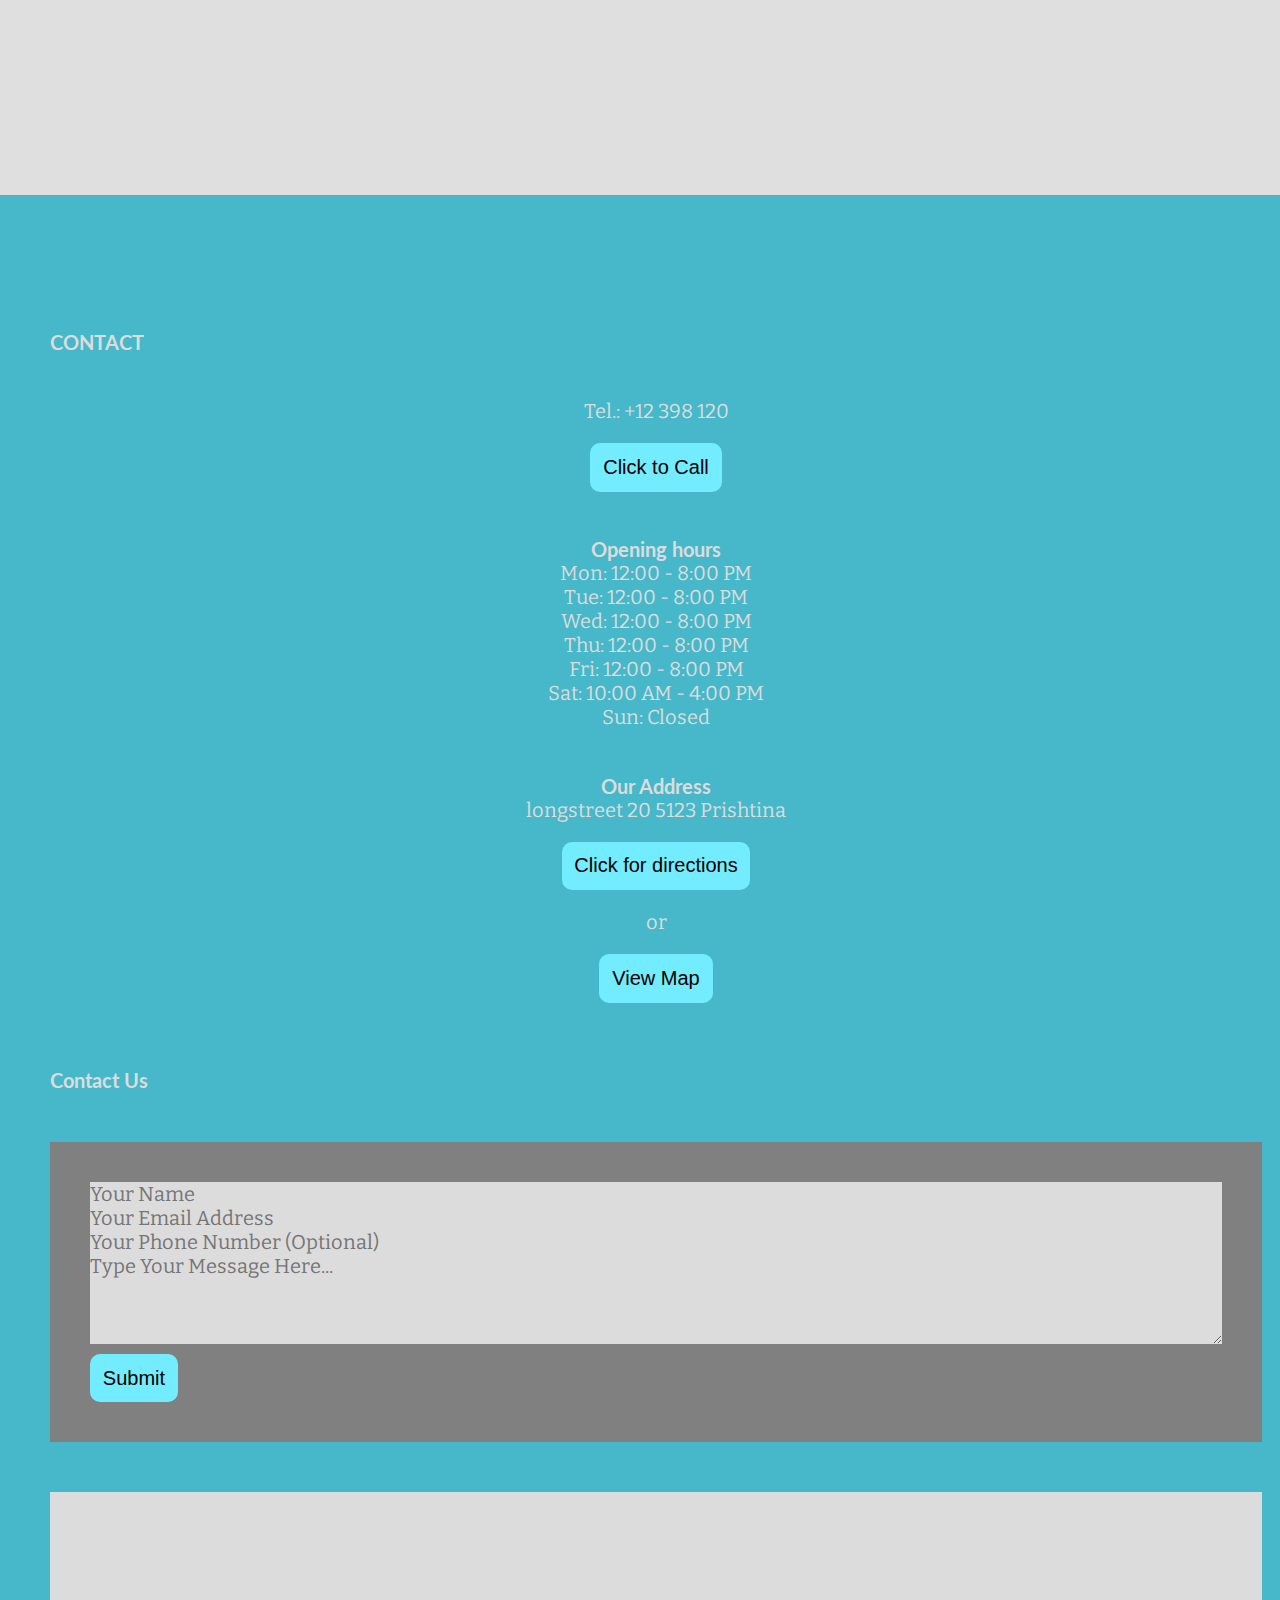
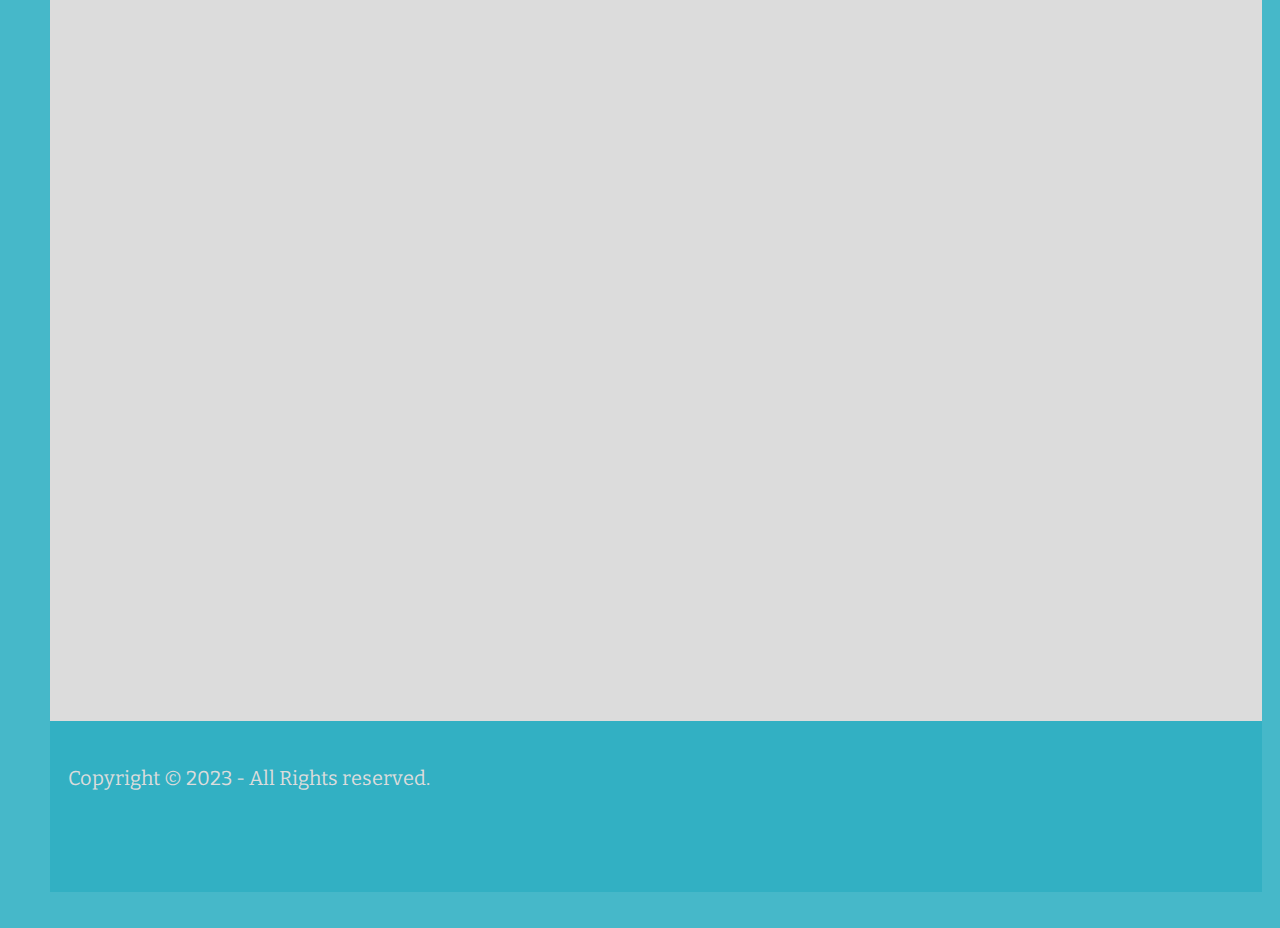
==== commit 07c9a0bf: "Update index.html" ====
--- a/index.html
+++ b/index.html
@@ -123,21 +123,21 @@
                     <a href="#map"><button>View Map</button></a>
                 </div>
 
-                <h1>Send us an Email</h1>
-                <form action="https://formspree.io/f/xwkyyagp" method="POST">
-                    <label>
-                        Your email:
-                        <input type="email" name="email">
-                    </label>
-                    <label>
-                        Your message:
-                        <textarea name="message"></textarea>
-                    </label>
-                    <!-- your other form fields go here -->
-                    <button type="submit">Send</button>
+                <div class="contact-title">
+                <h1><span>Contact</span> <span>Us</span></h1>
+                </div>
+
+                <form id="my-form" action="https://formspree.io/f/xwkyyagp" method="POST">
+                    <div class="contact-form">
+                <input type="text" name="Name" placeholder="Your Name" class="form-control" required>
+                <input type="email" name="Email" placeholder="Your Email Address" class="form-control" required>
+                <input type="text" name="Phone Number" class="form-control" placeholder="Your Phone Number (Optional)">
+                <textarea name="Message" class="form-control" placeholder="Type Your Message Here..." rows="4" required></textarea>
+                <button id="my-form-button">Submit</button>
+                <p id="my-form-status"></p>
+                </div>
                 </form>
-            </div>
-        </div>
+                <script src="https://formspree.io/js/formbutton-v1.min.js" defer></script>
 
         <div class="map" id="map">
             <h1>MAP</h1>
